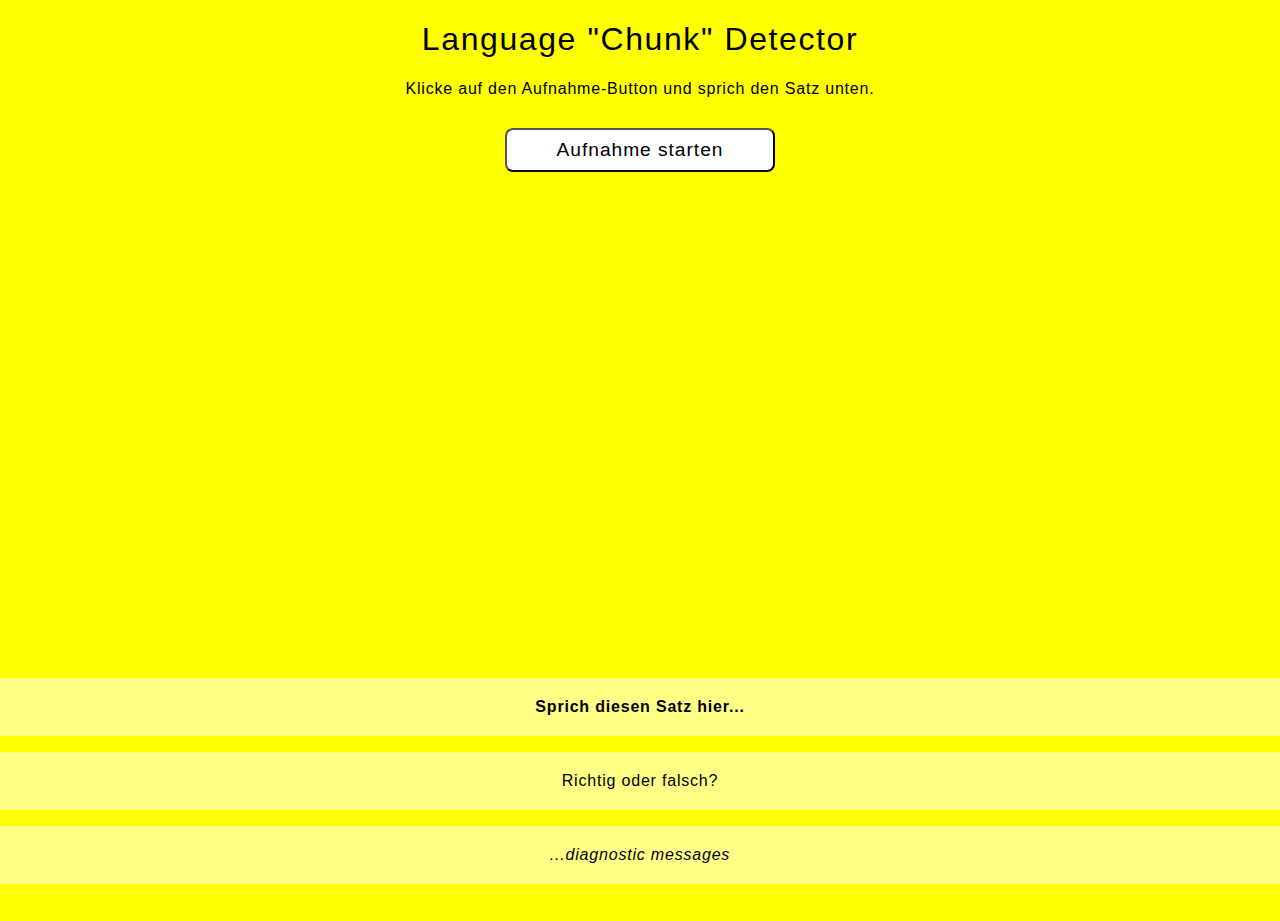
==== index.html @ 61c47df5 "Add files via upload" ====
<!DOCTYPE html>
<html>
  <head>
    <meta charset="utf-8">
    <meta http-equiv="X-UA-Compatible" content="IE=edge,chrome=1">
    <meta name="viewport" content="width=device-width">

    <title>AI Language Demo 0.1</title>

    <link rel="stylesheet" href="style.css">
    </head>

  <body>
    <h1>Language "Chunk" Detector</h1>
    <p>Klicke auf den Aufnahme-Button und sprich den Satz unten.</p>

    <button>Aufnahme starten</button>

    <div>
        <p class="phrase">Sprich diesen Satz hier...</p>
        <p class="result">Richtig oder falsch?</p>
        <p class="output">...diagnostic messages</p>
    </div>

    <script src="script.js"></script>
  </body>
</html>
---- style.css ----
body, html {
  margin: 0;
}

html {
  height: 100%;
  background-color: yellow;
}

body {
  height: inherit;
  overflow: hidden;
}

h1, p {
  font-family: "roboto",sans-serif;
  text-align: center;
  letter-spacing: .05em;
  font-weight: 500;
}

div p {
  padding: 20px;
  background-color: #ffff88;
}

div {
  overflow: auto;
  position: absolute;
  bottom: 0;
  right: 0;
  left: 0;
}

button {
  font-family: "roboto",sans-serif;
  margin: 0 auto;
  display: block;
  font-size: 1.2rem;
  width: 270px;
  line-height: 2;
  margin-top: 30px;
  background-color: white;
  border-radius: 8px;
  letter-spacing: .05em;
  font-weight: 500;
}

@media all and (max-height: 410px) {
  div {
    position: static;
  }
}

.phrase {
  font-weight: bold;
}

.output {
  font-style: italic;
}
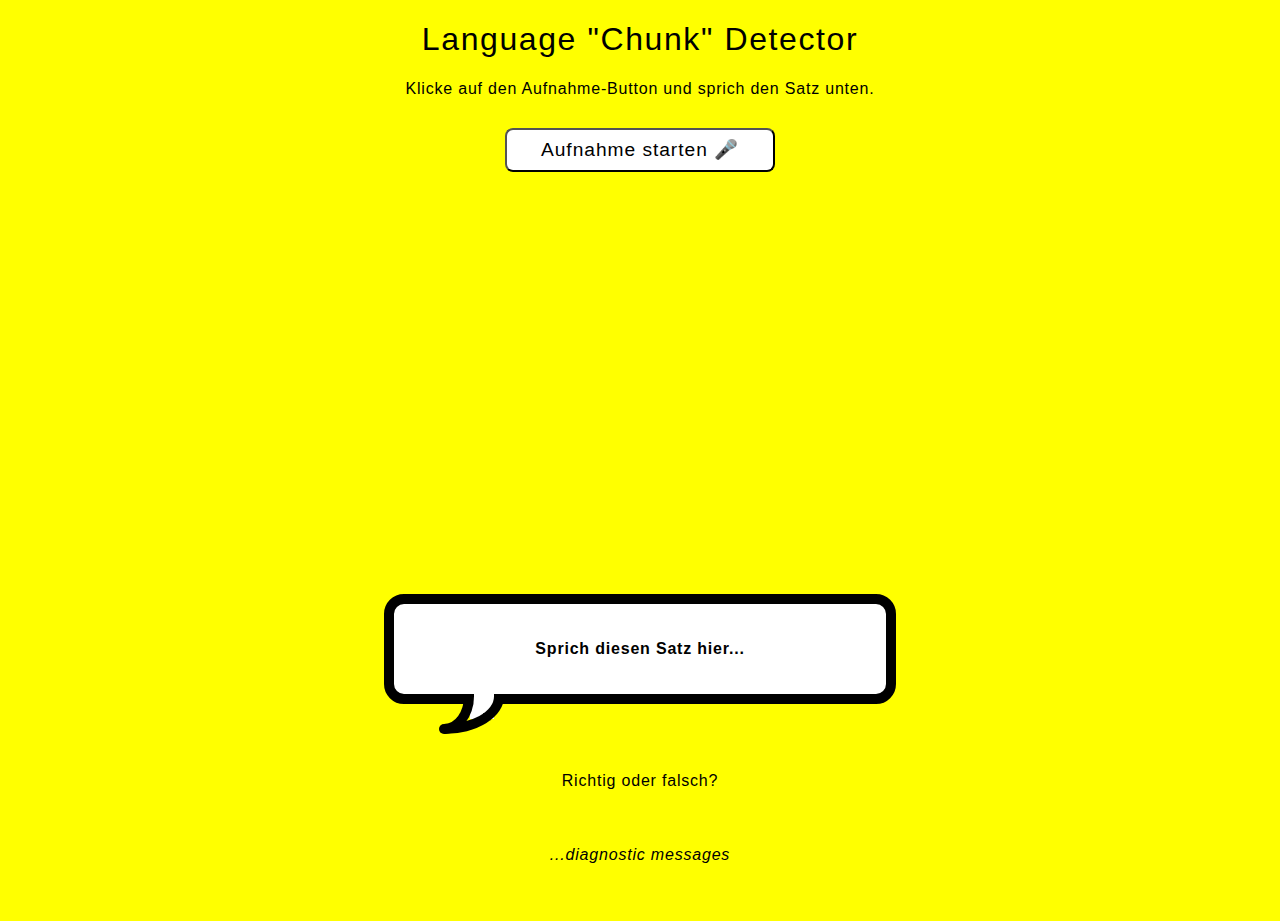
==== commit ed25627d: "Add files via upload" ====
--- a/index.html
+++ b/index.html
@@ -5,19 +5,18 @@
     <meta http-equiv="X-UA-Compatible" content="IE=edge,chrome=1">
     <meta name="viewport" content="width=device-width">
 
-    <title>AI Language Demo 0.1</title>
+    <title>AI Language Demo 0.2</title>
 
     <link rel="stylesheet" href="style.css">
     </head>
 
-  <body>
+  <body">
     <h1>Language "Chunk" Detector</h1>
     <p>Klicke auf den Aufnahme-Button und sprich den Satz unten.</p>
 
-    <button>Aufnahme starten</button>
-
+    <button>Aufnahme starten 🎤</button>
     <div>
-        <p class="phrase">Sprich diesen Satz hier...</p>
+    	<blockquote class="bubble"><p class="phrase">Sprich diesen Satz hier...</p></blockquote>
         <p class="result">Richtig oder falsch?</p>
         <p class="output">...diagnostic messages</p>
     </div>
--- a/style.css
+++ b/style.css
@@ -21,7 +21,7 @@
 
 div p {
   padding: 20px;
-  background-color: #ffff88;
+/* background-color: #ffff88;*/
 }
 
 div {
@@ -58,4 +58,89 @@
 
 .output {
   font-style: italic;
-}+}
+
+/* ============================================================================================================================
+== RECTANGLE-BORDER STYLE WITH CURVE
+** ============================================================================================================================ */
+
+.bubble {
+  position:relative;
+  margin:1em 30% 3em;
+  font-weight: bold;
+  border:10px solid #000;
+  background:#fff;
+  /* css3 */
+  -webkit-border-radius:20px;
+  -moz-border-radius:20px;
+  border-radius:20px;
+}
+
+/* creates larger curve */
+.bubble:before {
+  content:"";
+  position:absolute;
+  z-index:10;
+  bottom:-40px;
+  left:50px;
+  width:50px;
+  height:30px;
+  border-style:solid;
+  border-width:0 10px 10px 0;
+  border-color:#000;
+  background:transparent;
+  /* css3 */
+  -webkit-border-bottom-right-radius:80px 50px;
+  -moz-border-radius-bottomright:80px 50px;
+  border-bottom-right-radius:80px 50px;
+  /* reduce the damage in FF3.0 */
+  display:block;
+}
+
+/* creates smaller curve */
+.bubble:after {
+  content:"";
+  position:absolute;
+  z-index:10;
+  bottom:-40px;
+  left:50px;
+  width:20px;
+  height:30px;
+  border-style:solid;
+  border-width:0 10px 10px 0;
+  border-color:#000;
+  background:transparent;
+  /* css3 */
+  -webkit-border-bottom-right-radius:40px 50px;
+  -moz-border-radius-bottomright:40px 50px;
+  border-bottom-right-radius:40px 50px;
+  /* reduce the damage in FF3.0 */
+  display:block;
+}
+
+/* creates a small circle to produce a rounded point where the two curves meet */
+.bubble > :first-child:before {
+  content:"";
+  position:absolute;
+  bottom:-40px;
+  left:45px;
+  width:10px;
+  height:10px;
+  background:#000;
+  /* css3 */
+  -webkit-border-radius:10px;
+  -moz-border-radius:10px;
+  border-radius:10px;
+}
+
+/* creates a white rectangle to cover part of the oval border*/
+.bubble > :first-child:after {
+  content:"";
+  position:absolute;
+  bottom:-25px;
+  left:76px;
+  width:24px;
+  height:30px;
+  background:#fff;
+}
+
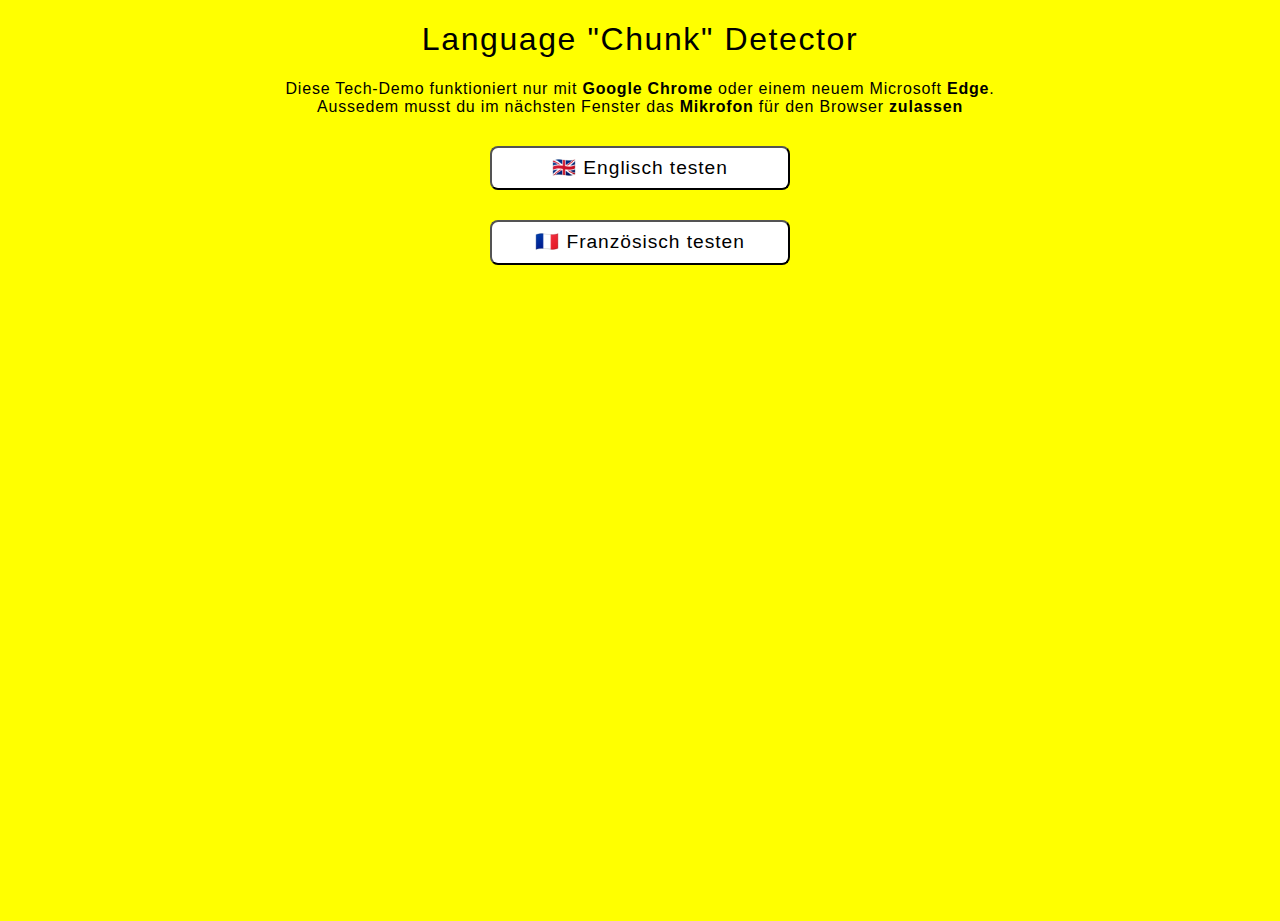
==== commit 991c16f6: "multi-language and selector" ====
--- a/index.html
+++ b/index.html
@@ -12,15 +12,16 @@
 
   <body">
     <h1>Language "Chunk" Detector</h1>
-    <p>Klicke auf den Aufnahme-Button und sprich den Satz unten.</p>
+    <p>Diese Tech-Demo funktioniert nur mit <strong>Google Chrome</strong> oder einem neuem Microsoft <strong>Edge</strong>.</br>
+    Aussedem musst du im nächsten Fenster das <strong>Mikrofon</strong> für den Browser <strong>zulassen</strong></p>
 
-    <button>Aufnahme starten 🎤</button>
-    <div>
-    	<blockquote class="bubble"><p class="phrase">Sprich diesen Satz hier...</p></blockquote>
-        <p class="result">Richtig oder falsch?</p>
-        <p class="output">...diagnostic messages</p>
-    </div>
+    <button onclick="window.location.href='index_en.html'">🇬🇧 Englisch testen</button>
+    <button onclick="window.location.href='index_fr.html'">🇫🇷 Französisch testen</button>
 
-    <script src="script.js"></script>
+
+<script type="text/javascript">
+    
+    </script>
+    
   </body>
 </html>--- a/style.css
+++ b/style.css
@@ -37,7 +37,7 @@
   margin: 0 auto;
   display: block;
   font-size: 1.2rem;
-  width: 270px;
+  width: 300px;
   line-height: 2;
   margin-top: 30px;
   background-color: white;
